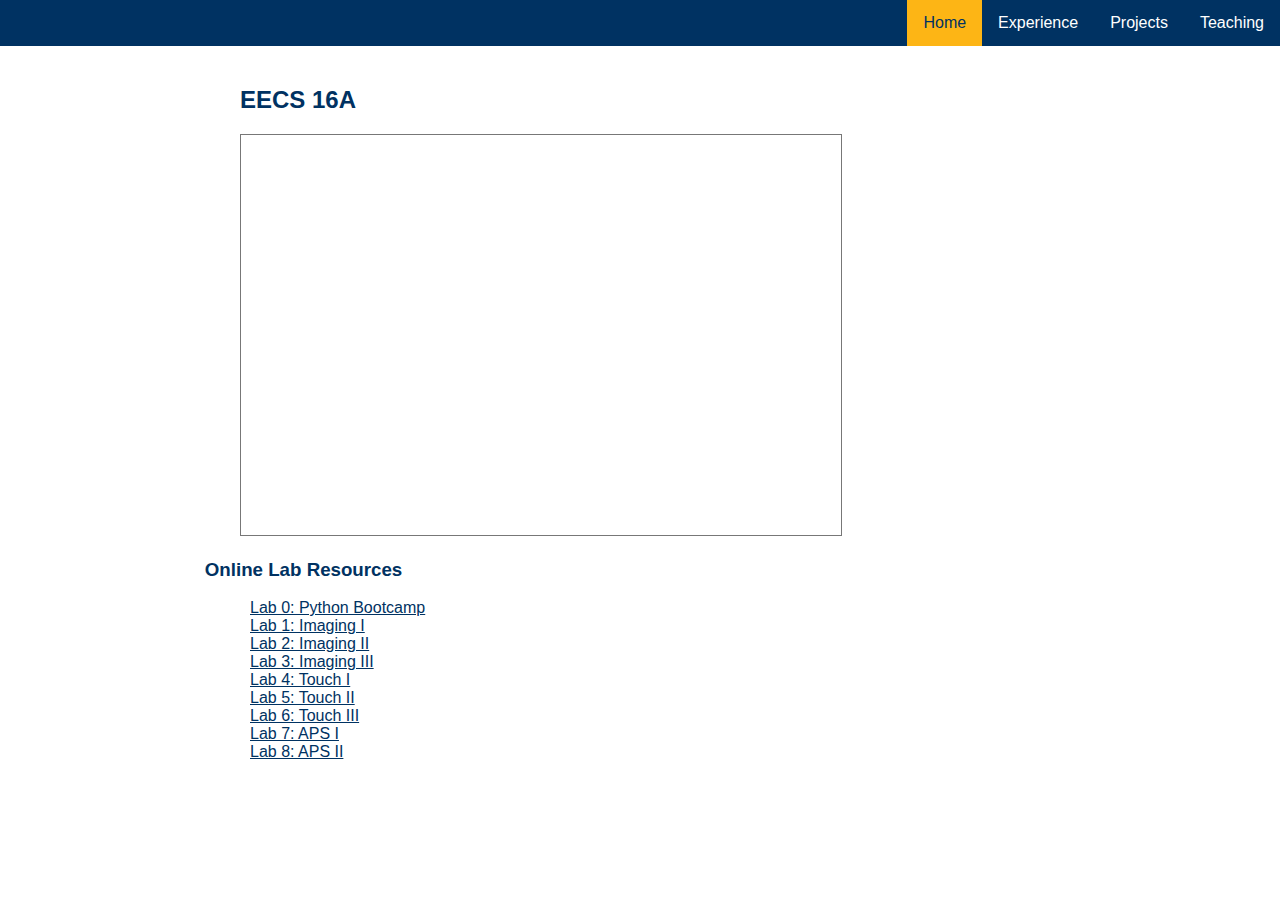
==== teach.html @ 1e011b96 "added 16a lab stuff" ====
<!DOCTYPE html>
<html>

<head>
  <title>Francis Geng</title>
  <link href='style.css' rel='stylesheet'>
</head>

<body>
    <div class="menu">
        <ul>
            <li><a href="./teach.html">Teaching</a></li>
            <li><a href="#news">Projects</a></li>
            <li><a href="#contact">Experience</a></li>
            <li><a class="active" href="./index.html">Home</a></li>
          </ul>
    </div>
    <h2 id="class">EECS 16A</h2>
    <div class="calendar">
        <iframe src="https://calendar.google.com/calendar/embed?height=600&amp;wkst=1&amp;bgcolor=%23ffffff&amp;ctz=America%2FLos_Angeles&amp;src=ZmdlbmdAYmVya2VsZXkuZWR1&amp;src=YmVya2VsZXkuZWR1X2xycGFnY3ZvdnU0N3JhajcyZG1wYXRqb3U0QGdyb3VwLmNhbGVuZGFyLmdvb2dsZS5jb20&amp;color=%23039BE5&amp;color=%23E67C73" style="border:solid 1px #777" width="600" height="400" frameborder="0" scrolling="no"></iframe>
    </div>
    <div class="lab">
        <h3>Online Lab Resources</h3>
        <ul>
            <li><a href="https://eecs16a.org/lab/pythonBootcamp.pdf">Lab 0: Python Bootcamp</a></li>
            <li><a href="https://eecs16a.org/lab/imaging1.pdf">Lab 1: Imaging I</a></li>
            <li><a href="https://eecs16a.org/lab/imaging2.pdf">Lab 2: Imaging II</a></li>
            <li><a href="https://eecs16a.org/lab/imaging3.pdf">Lab 3: Imaging III</a></li>
            <li><a href="https://eecs16a.org/lab/touch1.pdf">Lab 4: Touch I</a></li>
            <li><a href="https://eecs16a.org/lab/touch2.pdf">Lab 5: Touch II</a></li>
            <li><a href="https://eecs16a.org/lab/touch3.pdf">Lab 6: Touch III</a></li>
            <li><a href="https://eecs16a.org/lab/aps1.pdf">Lab 7: APS I</a></li>
            <li><a href="https://eecs16a.org/lab/aps2.pdf">Lab 8: APS II</a></li>
        </ul>
    </div>
   
</body>
</html>
---- style.css ----
body {
    /* Old browsers */
    background: white;
    /* background-image: linear-gradient(120deg, #89f7fe 0%, #66a6ff 100%); */
    font-family: -apple-system, BlinkMacSystemFont, 'Segoe UI', Roboto, Oxygen, Ubuntu, Cantarell, 'Open Sans', 'Helvetica Neue', sans-serif;
    margin: 0;
    padding: 0;
    background-size: 100%;
    background-repeat: no-repeat;

  }


h2 {

    margin-top: 40px;
    font-weight: bold;
    color: #003262;
    padding-left: 50%;

}

h3 {
    color: #003262;
    text-decoration: underline;     
    padding-left: 25%;
    text-align: left;
}

ul {
    width: 50%;
    padding-left: 25%;
    text-align: left;
    list-style-type: none;
    color:#003262;
}

p {
    background-color: inherit;
    width: 50%;
    padding-left: 25%;
    text-align: left;
    color: #003262;
}


  .menu ul {
    width: 100%;
    list-style-type: none;
    margin: 0;
    padding: 0;
    overflow: hidden;
    background: #003262;
  }
  
  .menu li {
    float: right;
  }
  
  .menu li a {
    display: block;
    color: white;
    text-align: center;
    padding: 14px 16px;
    text-decoration: none;
  }
  
  .menu li a:hover:not(.active) {
    background-color: #FDB515;
    color: #003262;
  }
  
  .menu li a.active {
    color: #003262;
    background-color: #FDB515;
  }

a {
    padding-top: 0px;
    padding-right: 30px;
    color: inherit;
    padding: 10px;
}

#resume {
    font-style: bold;
    padding: 0px;
}

#link {
    font-style: bold;
    padding: 0px;
}


#intro {
    padding-left: 25%;
    color:#003262;
    width: 50%;
    text-decoration: none;
    font-weight: normal;
}

h4 {
    color: #003262;
    font-weight: normal;
    padding-left: 50%;
}

#me {
    width: 10em;
    height: auto;
    margin-top: 20px;
    margin-left: 35%;

}

.calendar {
    padding-left: 15em;
}

#class {
    margin-top: 40px;
    font-weight: bold;
    color: #003262;
    padding-left: 10em;

}

.lab ul{
    padding-left: 15em;
    text-align: left;
}

.lab h3{
    padding-left: 16%;
    text-align: left;
    text-decoration: none;
}
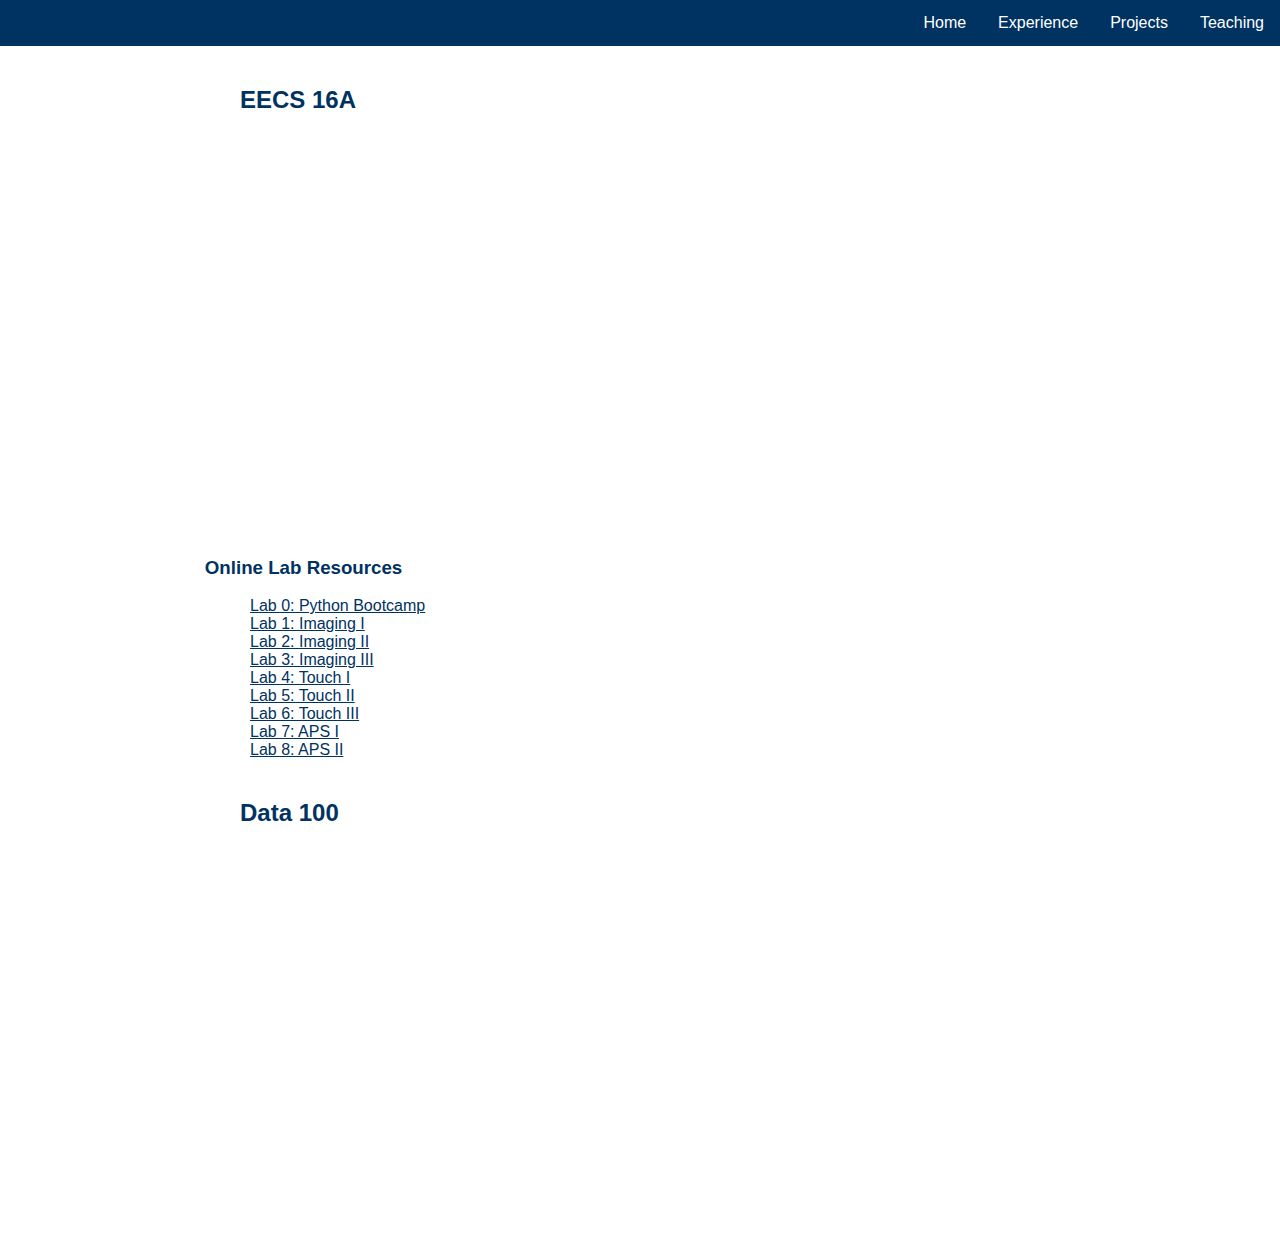
==== commit 6b53463b: "update" ====
--- a/teach.html
+++ b/teach.html
@@ -8,17 +8,16 @@
 
 <body>
     <div class="menu">
-        <ul>
-            <li><a href="./teach.html">Teaching</a></li>
-            <li><a href="#news">Projects</a></li>
-            <li><a href="#contact">Experience</a></li>
-            <li><a class="active" href="./index.html">Home</a></li>
-          </ul>
+    <ul>
+        <li><a href="./teach.html">Teaching</a></li>
+        <li><a href="#news">Projects</a></li>
+        <li><a href="#contact">Experience</a></li>
+        <li><a href="./index.html">Home</a></li>
+      </ul>
     </div>
     <h2 id="class">EECS 16A</h2>
     <div class="calendar">
-        <iframe src="https://calendar.google.com/calendar/embed?height=600&amp;wkst=1&amp;bgcolor=%23ffffff&amp;ctz=America%2FLos_Angeles&amp;src=ZmdlbmdAYmVya2VsZXkuZWR1&amp;src=YmVya2VsZXkuZWR1X2xycGFnY3ZvdnU0N3JhajcyZG1wYXRqb3U0QGdyb3VwLmNhbGVuZGFyLmdvb2dsZS5jb20&amp;color=%23039BE5&amp;color=%23E67C73" style="border:solid 1px #777" width="600" height="400" frameborder="0" scrolling="no"></iframe>
-    </div>
+        <iframe src="https://calendar.google.com/calendar/embed?src=c_ctg28hdvmsg4gkt5094g3nr79k%40group.calendar.google.com&ctz=America%2FLos_Angeles" style="border: 0" width="600" height="400" frameborder="0" scrolling="no"></iframe>    </div>
     <div class="lab">
         <h3>Online Lab Resources</h3>
         <ul>
@@ -33,6 +32,10 @@
             <li><a href="https://eecs16a.org/lab/aps2.pdf">Lab 8: APS II</a></li>
         </ul>
     </div>
+    <h2 id="class">Data 100</h2>
+    <div class="calendar">
+        <iframe src="https://calendar.google.com/calendar/embed?src=c_pa6mau0hl035kfip3o4gtpb4mo%40group.calendar.google.com&ctz=America%2FLos_Angeles" style="border: 0" width="600" height="400" frameborder="0" scrolling="no"></iframe>
+    </div>
    
 </body>
 </html>--- a/style.css
+++ b/style.css
@@ -104,7 +104,8 @@
 h4 {
     color: #003262;
     font-weight: normal;
-    padding-left: 50%;
+    margin-left: 50%;
+    width: fit-content;
 }
 
 #me {
@@ -136,4 +137,10 @@
     padding-left: 16%;
     text-align: left;
     text-decoration: none;
+}
+
+.cal {
+    background: linear-gradient(90deg, #003262, #FDB515);
+    -webkit-background-clip: text;
+    -webkit-text-fill-color: transparent;
 }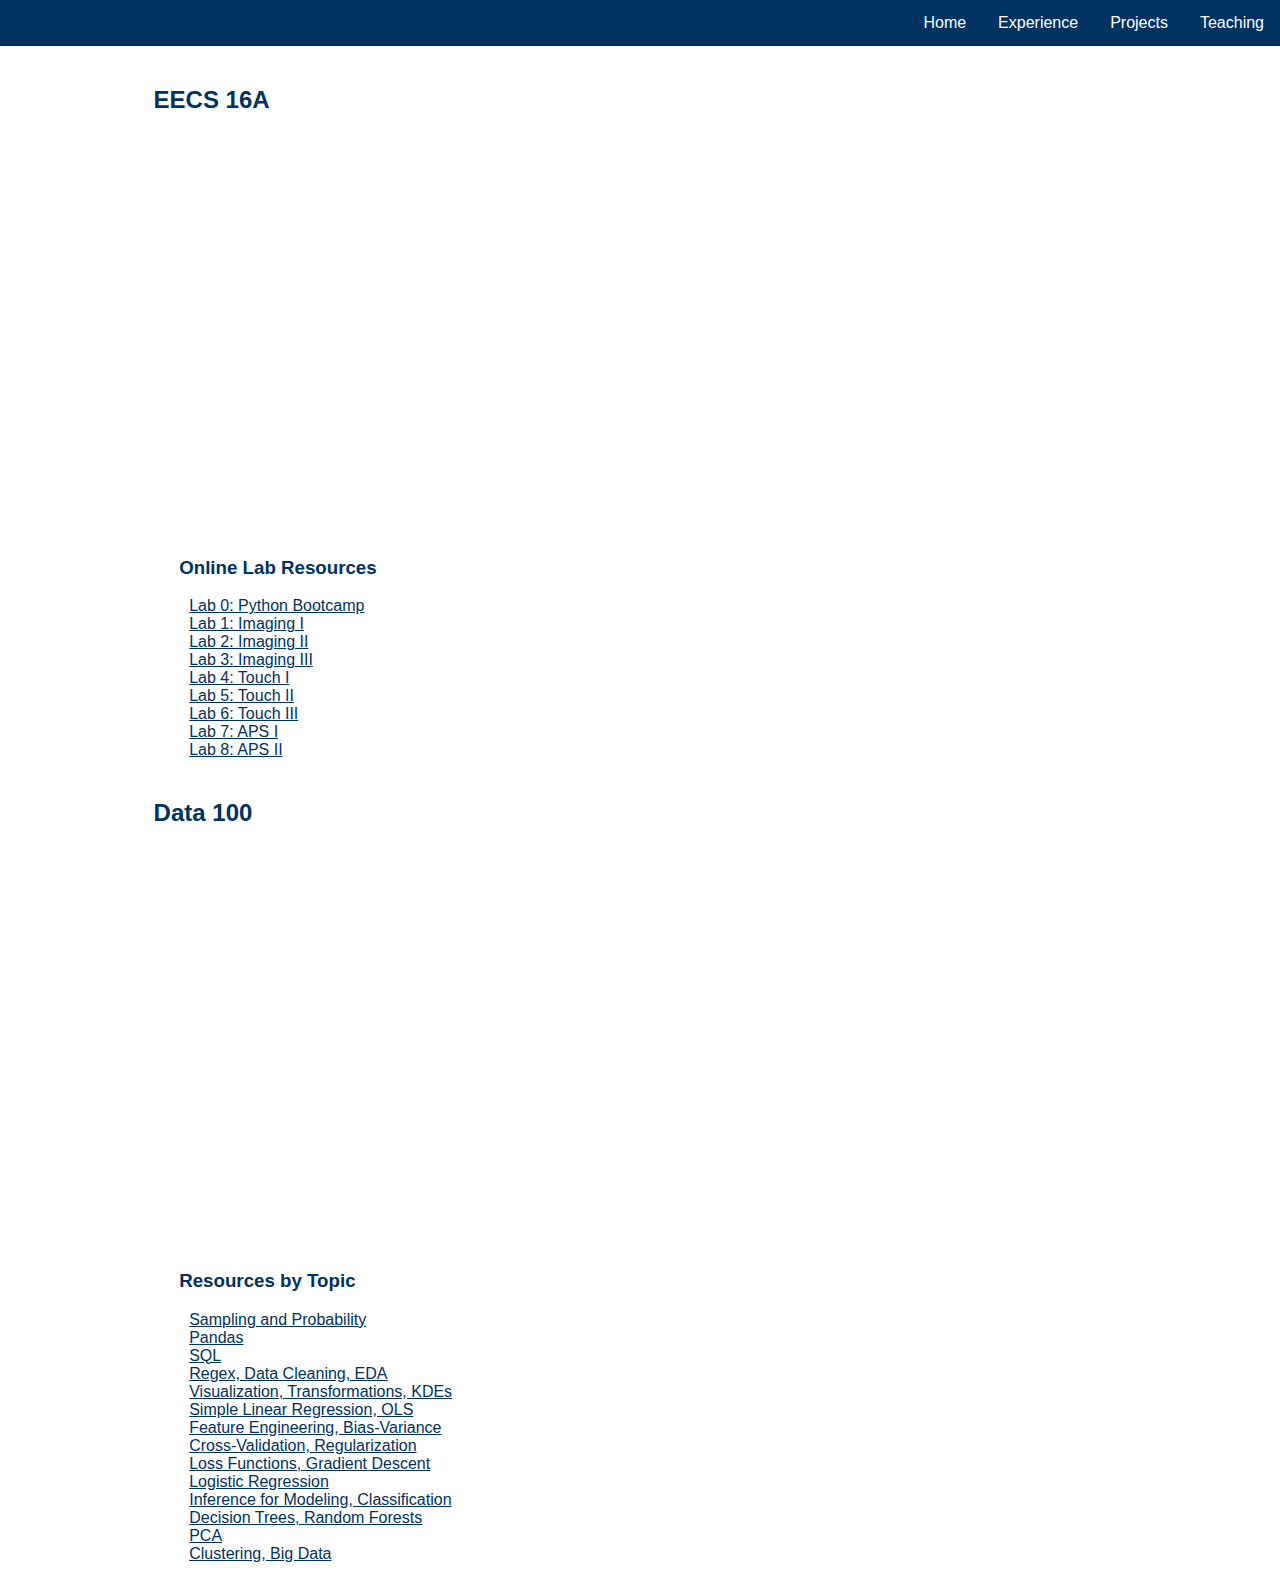
==== commit 8a8ec69c: "data 100 topics" ====
--- a/teach.html
+++ b/teach.html
@@ -4,6 +4,7 @@
 <head>
   <title>Francis Geng</title>
   <link href='style.css' rel='stylesheet'>
+  <link href='table.css' rel='stylesheet'>
 </head>
 
 <body>
@@ -36,6 +37,82 @@
     <div class="calendar">
         <iframe src="https://calendar.google.com/calendar/embed?src=c_pa6mau0hl035kfip3o4gtpb4mo%40group.calendar.google.com&ctz=America%2FLos_Angeles" style="border: 0" width="600" height="400" frameborder="0" scrolling="no"></iframe>
     </div>
-   
+    <div class="lab">
+        <h3>Resources by Topic</h3>
+        <ul>
+            <li><a href="https://docs.google.com/presentation/d/1KSBq4Zm6rtDwgyae7l6XkgS2Z4yclQRAJfPgt8Tlaa0/edit?usp=sharing">Sampling and Probability</a></li>
+            <li><a href="https://docs.google.com/presentation/d/1plmNMRDR7LB9V70ROwVlUrOjU_s56ZUT2VqwRKDE6ow/edit?usp=sharing">Pandas</a></li>
+            <li><a href="https://docs.google.com/presentation/d/1kVQQa5atM_0h3yUaC6YPcECMQxzhrsXnHh8c_CRQLCg/edit?usp=sharing">SQL</a></li>
+            <li><a href="https://docs.google.com/presentation/d/1N7OZf-jD0Ym-d6azx3Ozb2qcuShxtOVlwsuOkDyKxw4/edit?usp=sharing">Regex, Data Cleaning, EDA</a></li>
+            <li><a href="https://docs.google.com/presentation/d/1dslkRB1vms6lo0P1DReRcfMGgYEBzcz43cjStA_UFjs/edit?usp=sharing">Visualization, Transformations, KDEs</a></li>
+            <li><a href="https://docs.google.com/presentation/d/12SVd4ik9p3KFHT5vkKqWWCk6zJ2ZZVLkVvwKtsD7NFI/edit?usp=sharing">Simple Linear Regression, OLS</a></li>
+            <li><a href="https://docs.google.com/presentation/d/1oDfOzybHZqPylEAPry5czT3YcupZI3IQX646hG7xaiM/edit?usp=sharing">Feature Engineering, Bias-Variance</a></li>
+            <li><a href="https://docs.google.com/presentation/d/1pWx0hMyVHpKf6bL-O8kSWm6gBPN2OH2ga1OYfL12ilY/edit?usp=sharing">Cross-Validation, Regularization</a></li>
+            <li><a href="https://docs.google.com/presentation/d/1V1stDu0EzUfaTaZcpu1wOzMZlaie45qZoDMWLXEpPdk/edit#slide=id.g6e0b340785_1_6">Loss Functions, Gradient Descent</a></li>
+            <li><a href="https://docs.google.com/presentation/d/1G7vI9dX6Tx9696L9wu4sTuyQTKfpHNColuriva2bgjY/edit?usp=sharing">Logistic Regression</a></li>
+            <li><a href="https://docs.google.com/presentation/d/1FPuwhJJxQdgTTmDXfWUHmPQkBa0p-AKPYQ1zeguTmVM/edit?usp=sharing">Inference for Modeling, Classification</a></li>
+            <li><a href="https://docs.google.com/presentation/d/1PYkKhPTFE-eq3zD-IQXVKaHZPO3d-TuC8RRlSVS5RFw/edit?ts=609069fc#slide=id.gd722b502a5_0_48">Decision Trees, Random Forests</a></li>
+            <li><a href="https://docs.google.com/presentation/d/1990sVphIpjZJKgWTvl_kuBTRa_NFHVavdKKZecU6PjM/edit?usp=sharing">PCA</a></li>
+            <li><a href="https://docs.google.com/presentation/d/1GTBFEIZoL2dLBXf2Tk5VGWwhxF-DkTaQHKqahY2dWfY/edit?usp=sharing">Clustering, Big Data</a></li>
+        </ul>
+    </div>
+
+    <!-- <table>
+        <tr>
+            <th><a href="https://docs.google.com/presentation/d/1KSBq4Zm6rtDwgyae7l6XkgS2Z4yclQRAJfPgt8Tlaa0/edit?usp=sharing">Sampling and Probability</a></th>
+            <td>data</td><td>data</td><td>data</td>
+        </tr>
+        <tr>
+            <th><a href="https://docs.google.com/presentation/d/1plmNMRDR7LB9V70ROwVlUrOjU_s56ZUT2VqwRKDE6ow/edit?usp=sharing">Pandas</a></th>
+            <td>data</td><td>data</td><td>data</td>
+        </tr>
+        <tr>
+            <th><a href="https://docs.google.com/presentation/d/1kVQQa5atM_0h3yUaC6YPcECMQxzhrsXnHh8c_CRQLCg/edit?usp=sharing">SQL</a></th>
+            <td>data</td><td>data</td><td>data</td>
+        </tr>
+    </table> -->
+
+
+<!-- <div class="table-wrapper">
+    <table class="fl-table">
+        <thead>
+            <tr>
+                <td></td>
+                <th>Midterm 1</th>
+                <th>Midterm 2</th>
+                <th>Final</th>
+            </tr>
+        </thead>
+        
+        <tr>
+            <th>09:00 - 11:00</th>
+            <td>Closed</td>
+            <td>Open</td>
+            <td>Open</td>
+
+        </tr>
+        <tr>
+            <th>11:00 - 13:00</th>
+            <td>Open</td>
+            <td>Open</td>
+            <td>Closed</td>
+
+        </tr>
+        <tr>
+            <th>13:00 - 15:00</th>
+            <td>Open</td>
+            <td>Open</td>
+            <td>Open</td>
+
+        </tr>
+        <tr>
+            <th>15:00 - 17:00</th>
+            <td>Closed</td>
+            <td>Closed</td>
+            <td>Closed</td>
+
+        </tr>
+    </table> -->
+<!-- </div> -->
 </body>
 </html>--- a/style.css
+++ b/style.css
@@ -117,30 +117,37 @@
 }
 
 .calendar {
-    padding-left: 15em;
+    padding-left: 12%;
 }
 
 #class {
     margin-top: 40px;
     font-weight: bold;
     color: #003262;
-    padding-left: 10em;
+    padding-left: 12%;
 
 }
 
 .lab ul{
-    padding-left: 15em;
+    padding-left: 14%;
     text-align: left;
 }
 
 .lab h3{
-    padding-left: 16%;
+    padding-left: 14%;
     text-align: left;
     text-decoration: none;
 }
+
 
 .cal {
     background: linear-gradient(90deg, #003262, #FDB515);
     -webkit-background-clip: text;
     -webkit-text-fill-color: transparent;
+}
+
+table, tr, th {
+    text-align: left;
+    padding-left: 14%;
+    width:max-content;
 }--- a/table.css
+++ b/table.css
@@ -0,0 +1,124 @@
+*{
+    box-sizing: border-box;
+    -webkit-box-sizing: border-box;
+    -moz-box-sizing: border-box;
+}
+
+/* h2{
+    text-align: center;
+    font-size: 18px;
+    text-transform: uppercase;
+    letter-spacing: 1px;
+    color: white;
+    padding: 30px 0;
+} */
+
+/* Table Styles */
+
+.table-wrapper{
+    margin: 10px 70px 70px;
+    box-shadow: 0px 35px 50px rgba( 0, 0, 0, 0.2 );
+}
+
+.fl-table {
+    border-radius: 5px;
+    font-size: 12px;
+    font-weight: normal;
+    border: none;
+    border-collapse: collapse;
+    width: 100%;
+    max-width: 100%;
+    white-space: nowrap;
+    background-color: #FDB515;
+}
+
+.fl-table td, .fl-table th {
+    text-align: center;
+    padding: 8px;
+}
+
+.fl-table td{
+    border-right: 1px solid #f8f8f8;
+    font-size: 12px;
+    width: fit-content;
+}
+
+
+
+
+
+.fl-table th {
+    color: black;
+    background: white;
+}
+
+
+.fl-table tr:nth-child(even) {
+    background: #003262;
+}
+
+/* Responsive */
+
+@media (max-width: 767px) {
+    .fl-table {
+        display: block;
+        width: 100%;
+    }
+    .table-wrapper:before{
+        content: "Scroll horizontally >";
+        display: block;
+        text-align: right;
+        font-size: 11px;
+        color: white;
+        padding: 0 0 10px;
+    }
+    .fl-table thead, .fl-table tbody, .fl-table thead th {
+        display: block;
+    }
+    .fl-table thead th:last-child{
+        border-bottom: none;
+    }
+    .fl-table thead {
+        float: left;
+    }
+    .fl-table tbody {
+        width: auto;
+        position: relative;
+        overflow-x: auto;
+    }
+    .fl-table td, .fl-table th {
+        padding: 20px .625em .625em .625em;
+        height: 60px;
+        vertical-align: middle;
+        box-sizing: border-box;
+        overflow-x: hidden;
+        overflow-y: auto;
+        width: 120px;
+        font-size: 13px;
+        text-overflow: ellipsis;
+    }
+    .fl-table thead th {
+        text-align: left;
+        border-bottom: 1px solid #f7f7f9;
+    }
+    .fl-table tbody tr {
+        display: table-cell;
+    }
+    .fl-table tbody tr:nth-child(odd) {
+        background: none;
+    }
+    .fl-table tr:nth-child(even) {
+        background: transparent;
+    }
+    .fl-table tr td:nth-child(odd) {
+        background: #F8F8F8;
+        border-right: 1px solid #E6E4E4;
+    }
+    .fl-table tr td:nth-child(even) {
+        border-right: 1px solid #E6E4E4;
+    }
+    .fl-table tbody td {
+        display: block;
+        text-align: center;
+    }
+}